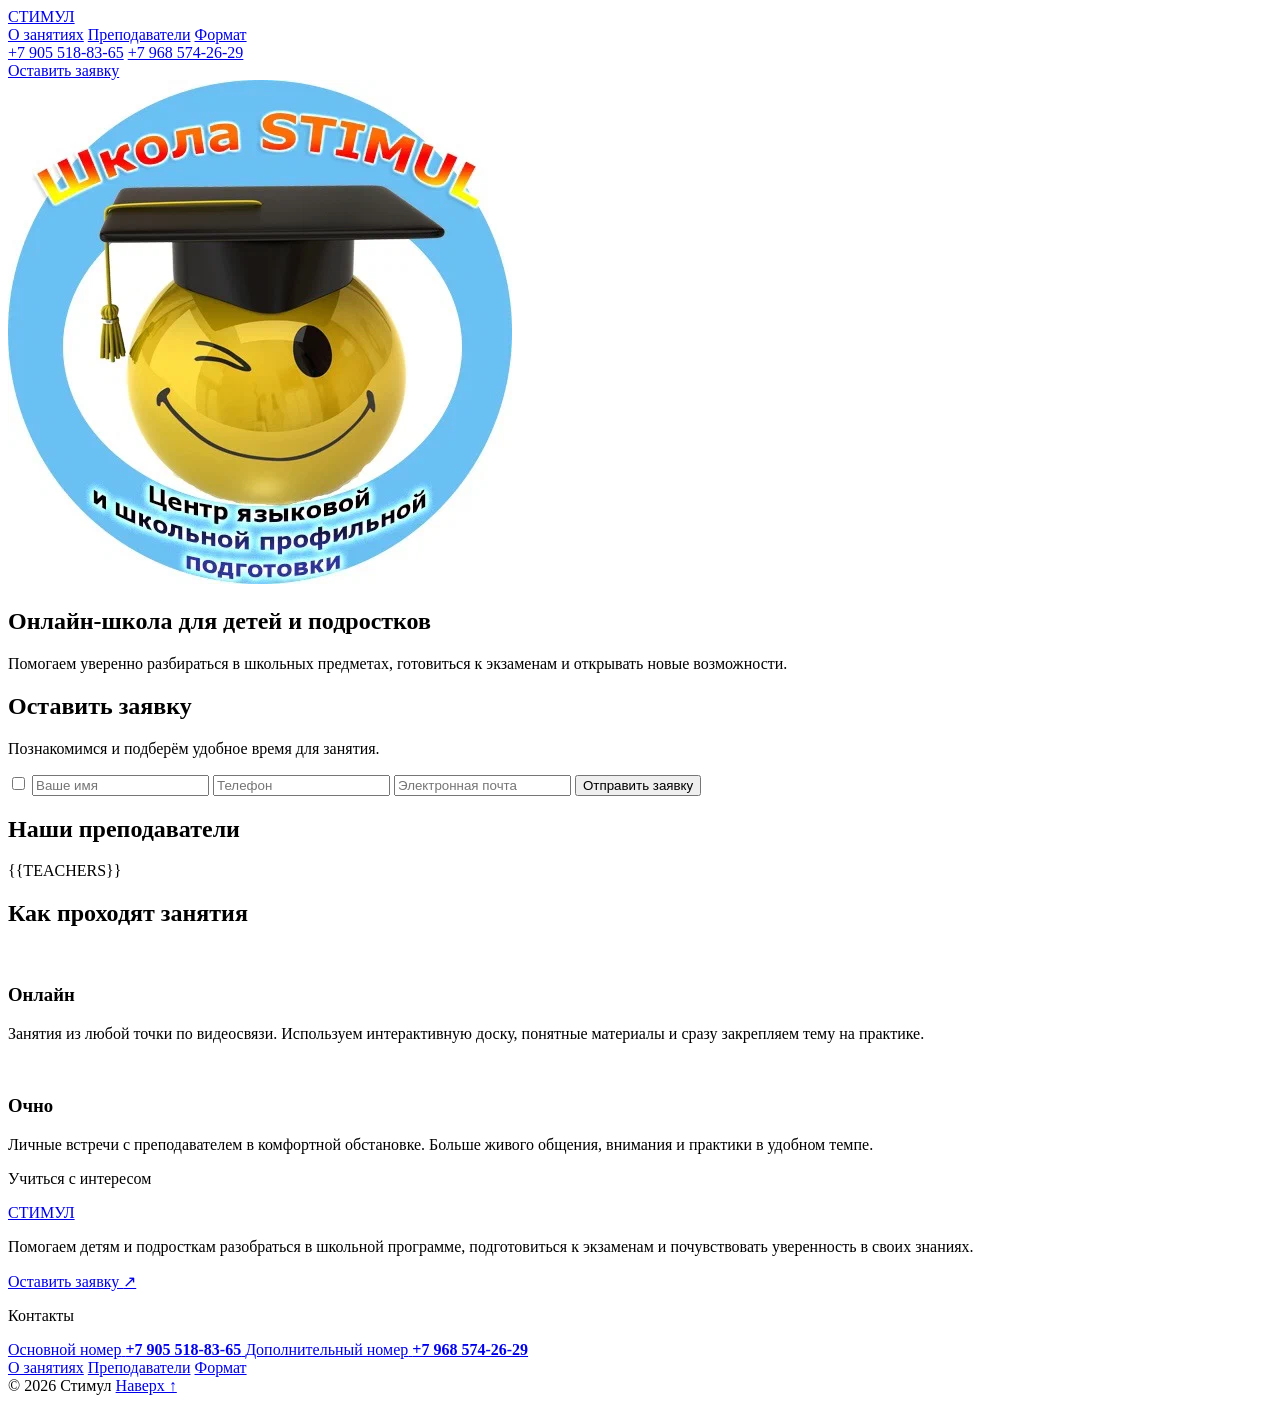
==== frontend/templates/index.html @ fc85ec9f "update" ====
<!doctype html>
<html lang="ru">
<head>
  <meta charset="utf-8">
  <meta name="viewport" content="width=device-width, initial-scale=1">
  <title>Стимул — онлайн-школа</title>
  <link rel="preconnect" href="https://fonts.googleapis.com">
  <link rel="preconnect" href="https://fonts.gstatic.com" crossorigin>
  <link href="https://fonts.googleapis.com/css2?family=Manrope:wght@400;500;600;700;800&display=swap" rel="stylesheet">
  <link rel="stylesheet" href="/static/css/site.css">
  <script src="/static/js/application.js" defer></script>
</head>
<body>
  <div class="site-header">
    <div class="wrap">
      <header>
        <a class="logo" href="#top">СТИМУЛ</a>
        <nav>
          <a href="#features">О занятиях</a>
          <a href="#teachers">Преподаватели</a>
          <a href="#format">Формат</a>
        </nav>
        <div class="header-contacts">
          <a href="tel:+79055188365">+7 905 518-83-65</a>
          <a href="tel:+79685742629">+7 968 574-26-29</a>
        </div>
        <a class="header-link" href="#application">Оставить заявку</a>
      </header>
    </div>
  </div>

  <main id="top">
    <section class="hero wrap">
      <div class="hero-copy">
        <div class="hero-title">
          <img class="hero-logo" src="/diploma.png" alt="Логотип школы Стимул">
          <h1>Онлайн-школа для детей и подростков</h1>
        </div>
        <p class="hero-text">Помогаем уверенно разбираться в школьных предметах, готовиться к экзаменам и открывать новые возможности.</p>
      </div>
      <div class="hero-art" id="application">
        <div id="application-result" class="application-result">
          <form class="lead-form" id="application-form" action="https://api.web3forms.com/submit" method="POST">
            <h2>Оставить заявку</h2>
            <p>Познакомимся и подберём удобное время для занятия.</p>
            <input type="hidden" name="access_key" value="6f7c5b18-8651-4a1c-83ad-89c42d1ad9d4">
            <input type="hidden" name="subject" value="Новая заявка с сайта «Стимул»">
            <input type="hidden" name="from_name" value="Сайт школы «Стимул»">
            <input class="botcheck" type="checkbox" name="botcheck" tabindex="-1" autocomplete="off">
            <input required name="name" placeholder="Ваше имя" aria-label="Ваше имя">
            <input required name="phone" type="tel" placeholder="Телефон" aria-label="Телефон">
            <input required name="email" type="email" placeholder="Электронная почта" aria-label="Электронная почта">
            <button type="submit">Отправить заявку</button>
            <p class="lead-status" id="application-status" aria-live="polite"></p>
          </form>
        </div>
      </div>
    </section>

    <section class="teachers wrap" id="teachers">
      <div class="section-head"><h2>Наши преподаватели</h2></div>
      <div class="teacher-grid">{{TEACHERS}}</div>
    </section>

    <section class="features wrap" id="features">
      <div class="features-intro"><h2>Как проходят занятия</h2></div>
      <div class="format-grid" id="format">
        <article class="format-card format-card-online">
          <div class="format-card-head">
            <span class="format-icon" aria-hidden="true">
              <img src="/static/images/online.png" alt="">
            </span>
            <h3>Онлайн</h3>
          </div>
          <p>Занятия из любой точки по видеосвязи. Используем интерактивную доску, понятные материалы и сразу закрепляем тему на практике.</p>
        </article>
        <article class="format-card format-card-offline">
          <div class="format-card-head">
            <span class="format-icon" aria-hidden="true">
              <img src="/static/images/offline.png" alt="">
            </span>
            <h3>Очно</h3>
          </div>
          <p>Личные встречи с преподавателем в комфортной обстановке. Больше живого общения, внимания и практики в удобном темпе.</p>
        </article>
      </div>
    </section>

  </main>

  <footer class="site-footer" id="contacts">
    <div class="wrap footer-main">
      <div class="footer-intro">
        <p class="footer-kicker">Учиться с интересом</p>
        <a class="footer-wordmark" href="#top">СТИМУЛ</a>
        <p class="footer-description">Помогаем детям и подросткам разобраться в школьной программе, подготовиться к экзаменам и почувствовать уверенность в своих знаниях.</p>
        <a class="footer-cta" href="#application">Оставить заявку <span aria-hidden="true">↗</span></a>
      </div>
      <div class="footer-contact-card">
        <p class="footer-contact-title">Контакты</p>
        <a href="tel:+79055188365">
          <span>Основной номер</span>
          <strong>+7 905 518-83-65</strong>
        </a>
        <a href="tel:+79685742629">
          <span>Дополнительный номер</span>
          <strong>+7 968 574-26-29</strong>
        </a>
      </div>
    </div>
    <div class="wrap footer-bottom">
      <nav class="footer-nav" aria-label="Навигация в нижней части сайта">
        <a href="#features">О занятиях</a>
        <a href="#teachers">Преподаватели</a>
        <a href="#format">Формат</a>
      </nav>
      <span>© 2026 Стимул</span>
      <a href="#top">Наверх ↑</a>
    </div>
  </footer>
</body>
</html>
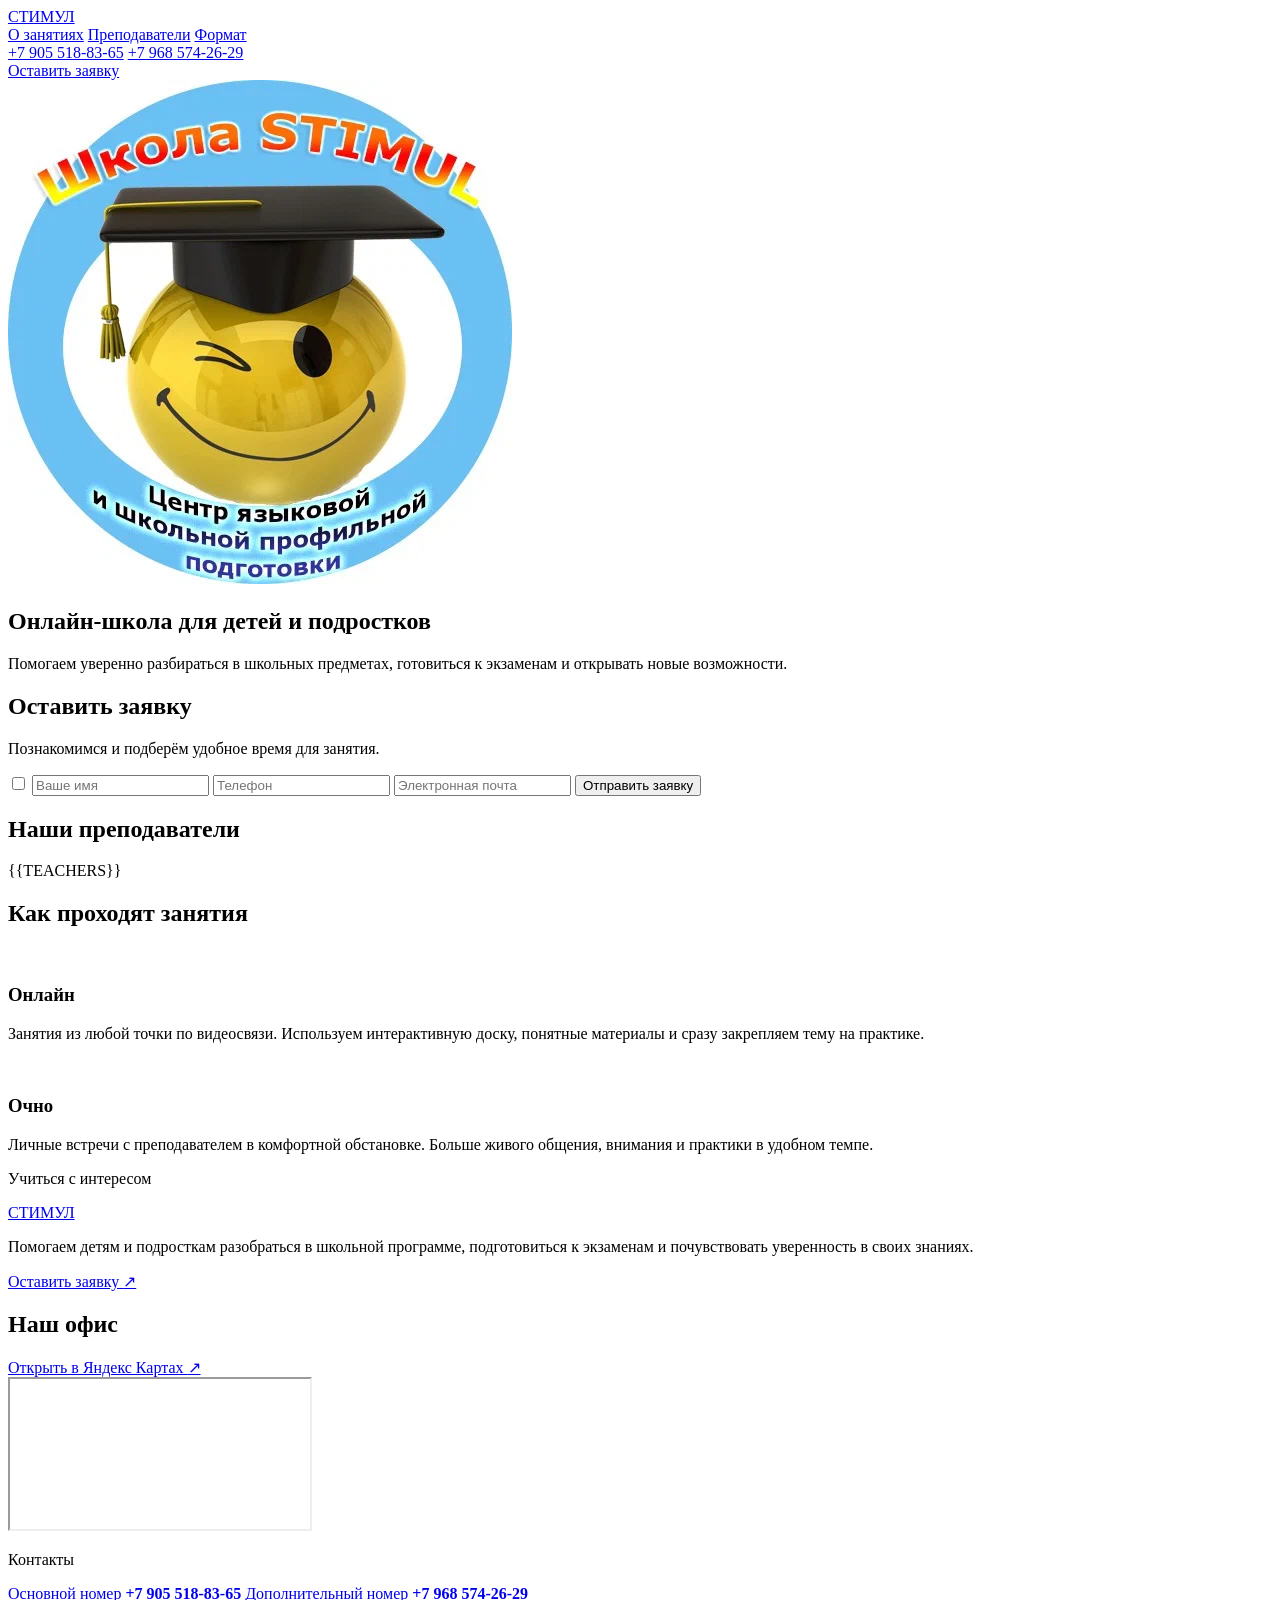
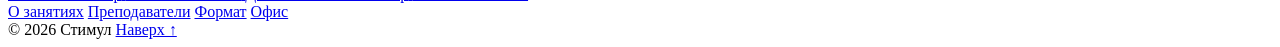
==== commit b603a82b: "update" ====
--- a/frontend/templates/index.html
+++ b/frontend/templates/index.html
@@ -4,11 +4,12 @@
   <meta charset="utf-8">
   <meta name="viewport" content="width=device-width, initial-scale=1">
   <title>Стимул — онлайн-школа</title>
+  <link rel="icon" href="/diploma.png">
   <link rel="preconnect" href="https://fonts.googleapis.com">
   <link rel="preconnect" href="https://fonts.gstatic.com" crossorigin>
   <link href="https://fonts.googleapis.com/css2?family=Manrope:wght@400;500;600;700;800&display=swap" rel="stylesheet">
   <link rel="stylesheet" href="/static/css/site.css">
-  <script src="/static/js/application.js" defer></script>
+  <script src="/static/js/application.js?v=3" defer></script>
 </head>
 <body>
   <div class="site-header">
@@ -40,16 +41,13 @@
       </div>
       <div class="hero-art" id="application">
         <div id="application-result" class="application-result">
-          <form class="lead-form" id="application-form" action="https://api.web3forms.com/submit" method="POST">
+          <form class="lead-form" id="application-form" action="/applications" method="POST">
             <h2>Оставить заявку</h2>
             <p>Познакомимся и подберём удобное время для занятия.</p>
-            <input type="hidden" name="access_key" value="6f7c5b18-8651-4a1c-83ad-89c42d1ad9d4">
-            <input type="hidden" name="subject" value="Новая заявка с сайта «Стимул»">
-            <input type="hidden" name="from_name" value="Сайт школы «Стимул»">
             <input class="botcheck" type="checkbox" name="botcheck" tabindex="-1" autocomplete="off">
-            <input required name="name" placeholder="Ваше имя" aria-label="Ваше имя">
-            <input required name="phone" type="tel" placeholder="Телефон" aria-label="Телефон">
-            <input required name="email" type="email" placeholder="Электронная почта" aria-label="Электронная почта">
+            <input required maxlength="120" name="name" placeholder="Ваше имя" aria-label="Ваше имя">
+            <input required maxlength="40" name="phone" type="tel" placeholder="Телефон" aria-label="Телефон">
+            <input required maxlength="254" name="email" type="email" placeholder="Электронная почта" aria-label="Электронная почта">
             <button type="submit">Отправить заявку</button>
             <p class="lead-status" id="application-status" aria-live="polite"></p>
           </form>
@@ -96,6 +94,17 @@
         <p class="footer-description">Помогаем детям и подросткам разобраться в школьной программе, подготовиться к экзаменам и почувствовать уверенность в своих знаниях.</p>
         <a class="footer-cta" href="#application">Оставить заявку <span aria-hidden="true">↗</span></a>
       </div>
+      <section class="location" id="location">
+        <div class="location-card">
+          <div class="location-head">
+            <h2>Наш офис</h2>
+            <a class="location-link" href="https://yandex.ru/maps/org/stimul/32662330310/?ll=37.529042%2C55.423370&amp;z=15" target="_blank" rel="noopener noreferrer">Открыть в Яндекс Картах <span aria-hidden="true">↗</span></a>
+          </div>
+          <div class="location-map">
+            <iframe src="https://yandex.ru/map-widget/v1/?ll=37.529042%2C55.423370&amp;mode=search&amp;oid=32662330310&amp;ol=biz&amp;z=15" title="Офис школы Стимул на Яндекс Картах" loading="lazy" allowfullscreen></iframe>
+          </div>
+        </div>
+      </section>
       <div class="footer-contact-card">
         <p class="footer-contact-title">Контакты</p>
         <a href="tel:+79055188365">
@@ -113,6 +122,7 @@
         <a href="#features">О занятиях</a>
         <a href="#teachers">Преподаватели</a>
         <a href="#format">Формат</a>
+        <a href="#location">Офис</a>
       </nav>
       <span>© 2026 Стимул</span>
       <a href="#top">Наверх ↑</a>
